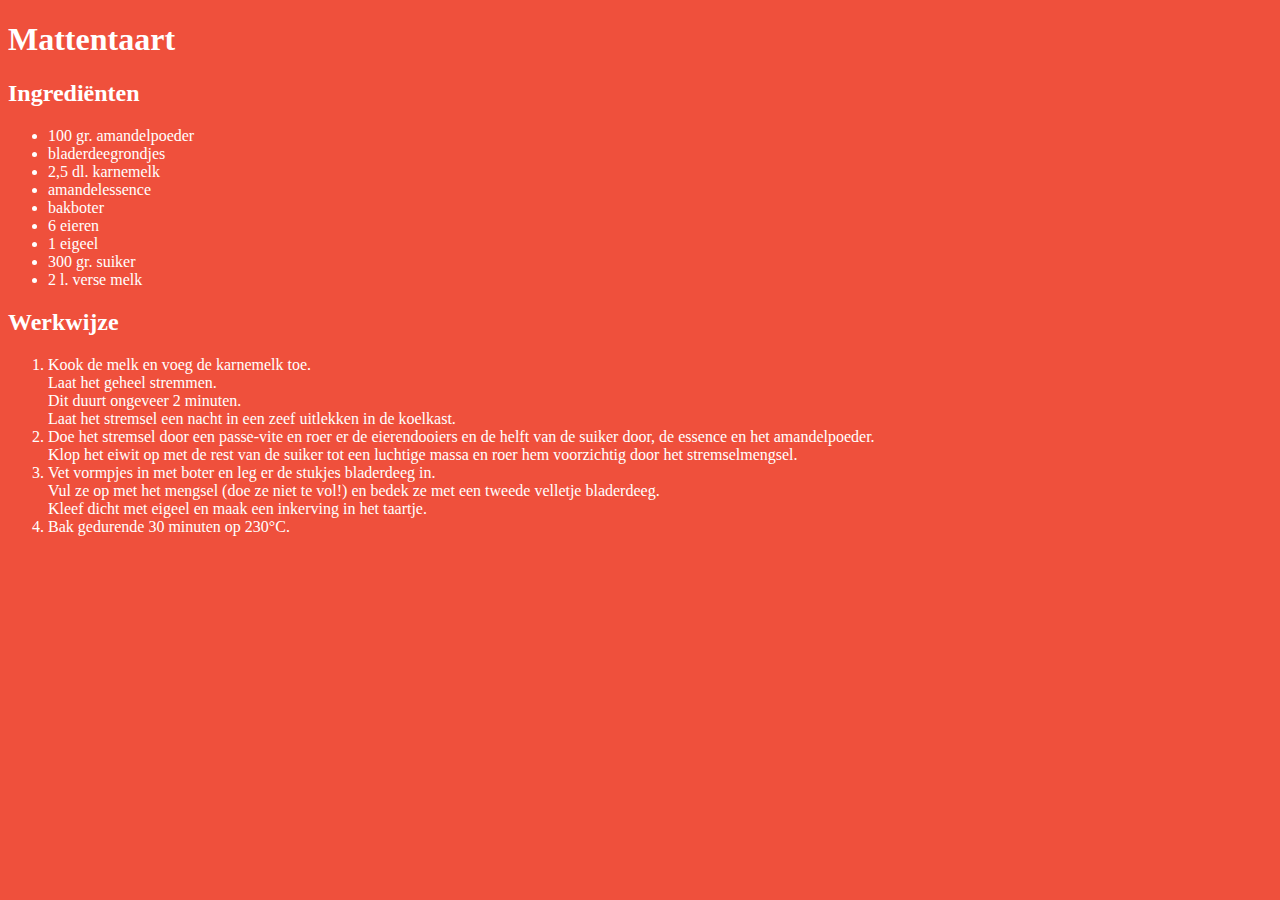
==== mattentaart.html @ c11a682f "met mattentaart" ====
<!DOCTYPE html>
<html>
<head>
<meta charset="UTF-8">
<title>Mattentaart</title>
<link rel="stylesheet" href="default.css">
</head>
<body>
<h1>Mattentaart</h1>
<h2>Ingrediënten</h2>
<ul>
<li>100 gr. amandelpoeder</li>
<li>bladerdeegrondjes</li>
<li>2,5 dl. karnemelk</li>
<li>amandelessence</li>
<li>bakboter</li>
<li>6 eieren</li>
<li>1 eigeel</li>
<li>300 gr. suiker</li>
<li>2 l. verse melk</li>
</ul>
<h2>Werkwijze</h2>
<ol>
<li>Kook de melk en voeg de karnemelk toe.<br>
Laat het geheel stremmen.<br>
Dit duurt ongeveer 2 minuten.<br>
Laat het stremsel een nacht in een zeef uitlekken in de koelkast.</li>
<li>Doe het stremsel door een passe-vite en roer er de eierendooiers en de helft van de suiker door, de essence en het amandelpoeder.<br>
Klop het eiwit op met de rest van de suiker tot een luchtige massa en roer hem voorzichtig door het stremselmengsel.</li>
<li>
Vet vormpjes in met boter en leg er de stukjes bladerdeeg in.<br>
Vul ze op met het mengsel (doe ze niet te vol!) en bedek ze met een tweede velletje bladerdeeg.<br>
Kleef dicht met eigeel en maak een inkerving in het taartje.</li>
<li>Bak gedurende 30 minuten op 230°C.</li>
</ol>
</body>
</html>
---- default.css ----
body {
	font-family: verdana;
	background-color: #EF503C;
	color: white;
}
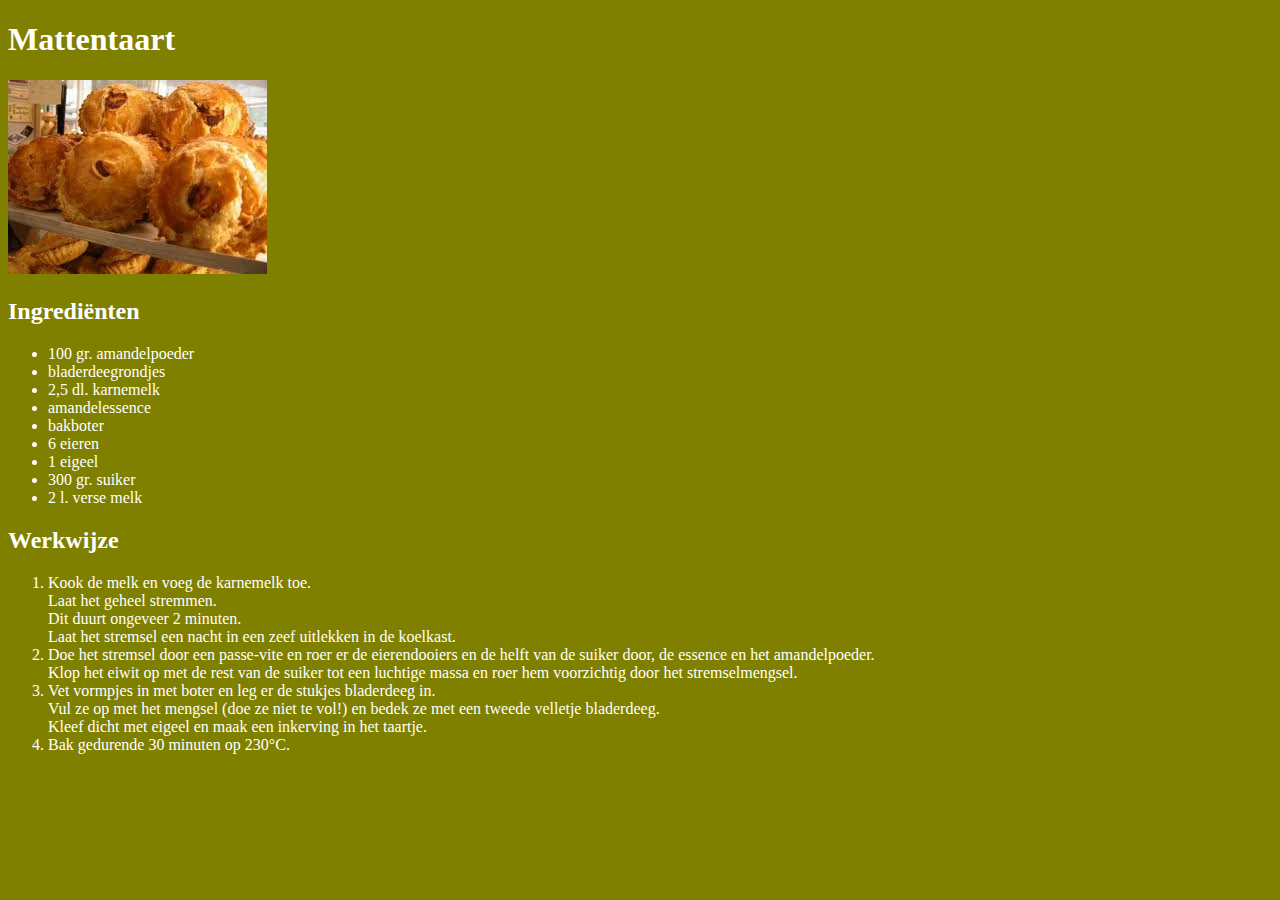
==== commit 6b79e80b: "met mattentaart.jpg verwijzing" ====
--- a/mattentaart.html
+++ b/mattentaart.html
@@ -1,4 +1,4 @@
-<!DOCTYPE html>
+﻿<!DOCTYPE html>
 <html>
 <head>
 <meta charset="UTF-8">
@@ -7,6 +7,7 @@
 </head>
 <body>
 <h1>Mattentaart</h1>
+<img src="images/mattentaart.jpg" alt="mattentaart">
 <h2>Ingrediënten</h2>
 <ul>
 <li>100 gr. amandelpoeder</li>
--- a/default.css
+++ b/default.css
@@ -1,5 +1,6 @@
 body {
 	font-family: verdana;
-	background-color: #EF503C;
+	background-color: Orange;
+	background-color: Olive;
 	color: white;
-}+}
